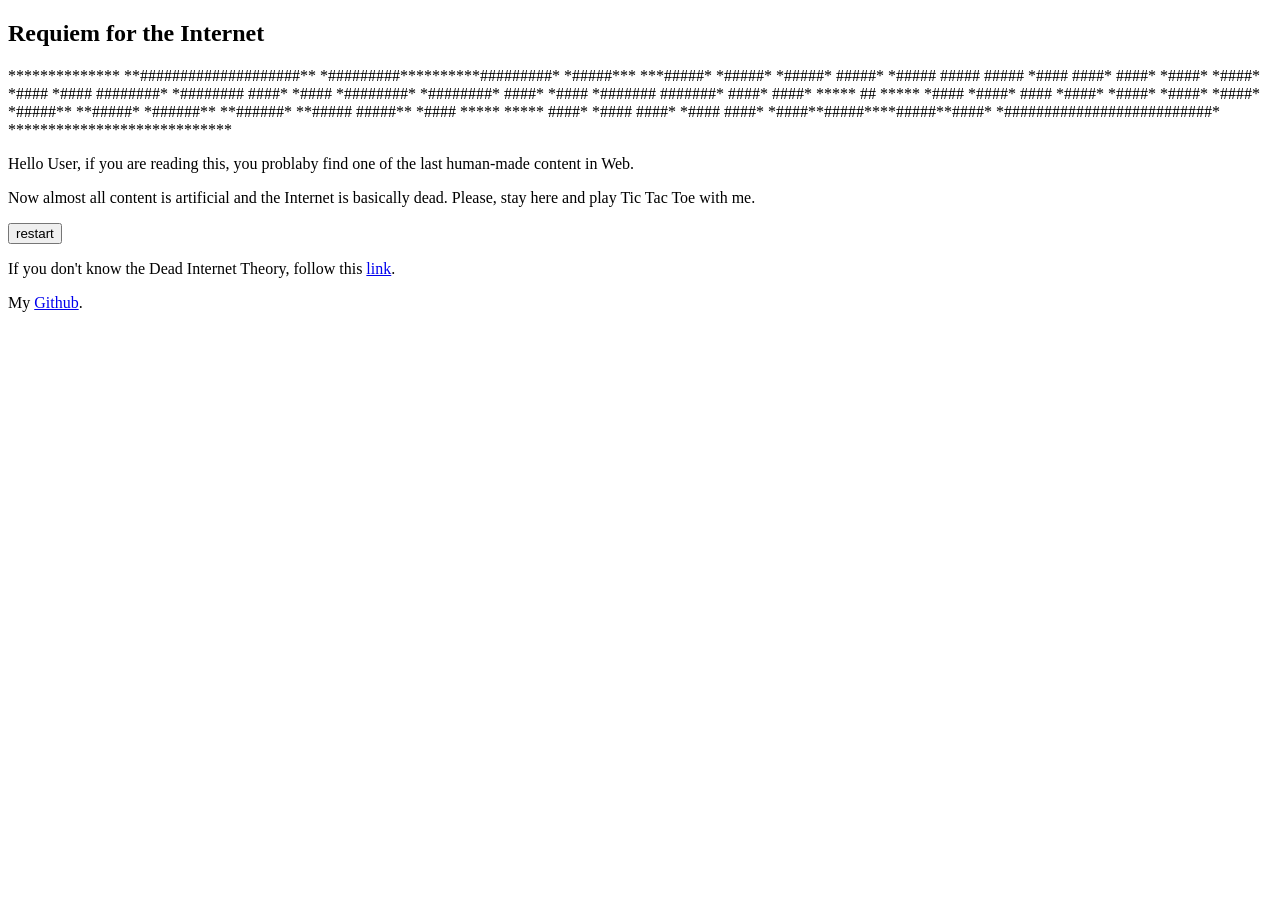
==== index.html @ 87e3de5e "Add files via upload" ====
<!DOCTYPE html>
<html lang="en">
<head>
    <meta charset="UTF-8">
    <meta name="viewport" content="width=device-width, initial-scale=1.0">
    <title>Requiem for the Internet</title>
    <link rel="stylesheet" href="assets/style.css">
</head>
<body>
    <!--Ascii-->
    <section>
        <h1>Requiem for the Internet</h1>
        <spam class="ascii">**************</spam>
        <spam class="ascii">**####################**</spam>
        <spam class="ascii">*#########**********#########*</spam>
        <spam class="ascii">*#####***                ***#####*</spam>
        <spam class="ascii">*#####*                        *#####*</spam>
        <spam class="ascii">#####*                            *#####</spam>
        <spam class="ascii">#####                                #####</spam>
        <spam class="ascii">*####                                  ####*</spam>
        <spam class="ascii">####*      *####*          *####*      *####</spam>
        <spam class="ascii">*####      ########*      *########      ####*</spam>
        <spam class="ascii">*####     *########*      *########*     ####*</spam>
        <spam class="ascii">*####      *#######        #######*      ####*</spam>
        <spam class="ascii">####*       *****    ##    *****       *####</spam>
        <spam class="ascii">*####*              ####              *####*</spam>
        <spam class="ascii">*####*            *####*            *####*</spam>
        <spam class="ascii">*#####**                        **#####*</spam>
        <spam class="ascii">*######**                  **######*</spam>
        <spam class="ascii">**#####                  #####**</spam>
        <spam class="ascii">*####  *****    *****  ####*</spam>
        <spam class="ascii">*####  ####*    *####  ####*</spam>
        <spam class="ascii">*####**#####****#####**####*</spam>
        <spam class="ascii">*##########################*</spam>
        <spam class="ascii">****************************</spam>
    </section>
    <!--Text-->
    <section>
        <div class="text">
            <p>Hello User, if you are reading this, you problaby find one of the last human-made content in Web.</p>
            <p>Now almost all content is artificial and the Internet is basically dead. Please, stay here and play Tic Tac Toe with me.</p>
        </div>
    </section>
    <!--TTT-->
    <section>
        <div id="board">
            <div class="square" id="square0"></div>
            <div class="square" id="square1"></div>
            <div class="square" id="square2"></div>
            <div class="square" id="square3"></div>
            <div class="square" id="square4"></div>
            <div class="square" id="square5"></div>
            <div class="square" id="square6"></div>
            <div class="square" id="square7"></div>
            <div class="square" id="square8"></div>
        </div>
        <div class="button-div" id="endGame">
            <input type="button" value="restart" id="restartButton" onclick="restartButton()">
        </div>
        <script src="assets/script.js"></script>
    </section>
    <section class="end">
        <p>If you don't know the Dead Internet Theory, follow this <a href="https://en.wikipedia.org/wiki/Dead_Internet_theory">link</a>.</p>
        <p>My <a href="https://github.com/Cassini0806">Github</a>.</p>
    </section>
</body>
</html>
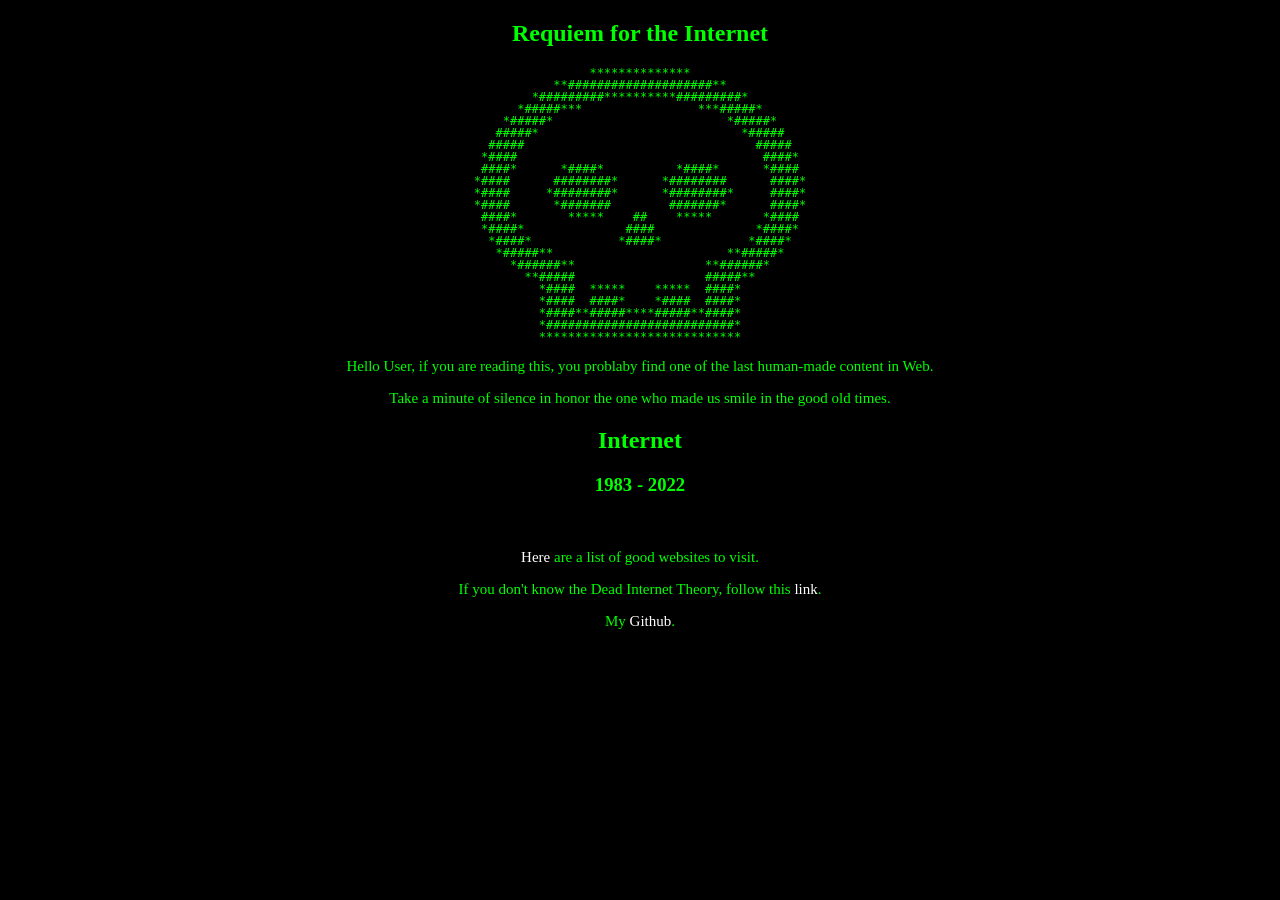
==== commit 3e0e3267: "Trash Tic Tac Toe, table of websites added" ====
--- a/index.html
+++ b/index.html
@@ -37,31 +37,15 @@
     <!--Text-->
     <section>
         <div class="text">
-            <p>Hello User, if you are reading this, you problaby find one of the last human-made content in Web.</p>
-            <p>Now almost all content is artificial and the Internet is basically dead. Please, stay here and play Tic Tac Toe with me.</p>
-        </div>
+            <p>Hello User, if you are reading this, you problaby find one of the last human-made content in Web.</p>
+            <p>Take a minute of silence in honor the one who made us smile in the good old times.</p>
+            <h2>Internet</h2>
+            <h3>1983 - 2022</h3>
     </section>
-    <!--TTT-->
-    <section>
-        <div id="board">
-            <div class="square" id="square0"></div>
-            <div class="square" id="square1"></div>
-            <div class="square" id="square2"></div>
-            <div class="square" id="square3"></div>
-            <div class="square" id="square4"></div>
-            <div class="square" id="square5"></div>
-            <div class="square" id="square6"></div>
-            <div class="square" id="square7"></div>
-            <div class="square" id="square8"></div>
-        </div>
-        <div class="button-div" id="endGame">
-            <input type="button" value="restart" id="restartButton" onclick="restartButton()">
-        </div>
-        <script src="assets/script.js"></script>
-    </section>
-    <section class="end">
+    <section class="end">
+        <p><a href="content.html">Here</a> are a list of good websites to visit.</p>
         <p>If you don't know the Dead Internet Theory, follow this <a href="https://en.wikipedia.org/wiki/Dead_Internet_theory">link</a>.</p>
         <p>My <a href="https://github.com/Cassini0806">Github</a>.</p>
     </section>
 </body>
-</html>+</html>
--- a/assets/style.css
+++ b/assets/style.css
@@ -0,0 +1,41 @@
+:root{
+    --green: #0f0;
+    --black: #000;
+    --almost-black: #101010;
+}
+
+body{
+    color: var(--green);
+    background-color: var(--black);
+}
+
+h1, h2, h3{
+    text-align: center;
+}
+
+p{
+    font-size: 15px;
+    text-align: center;
+}
+
+.ascii{
+    display: flex;
+    justify-content: center; 
+    align-items: center; 
+    overflow: hidden; 
+    font-family: monospace;
+    font-size: 12px;
+    line-height: 1; 
+    white-space: pre;
+    margin: 0;
+}
+
+a{
+    text-decoration: none;
+    color: white;
+}
+
+.end{
+    /*border-top: 1px solid var(--green);*/
+    padding-top: 20px
+}
